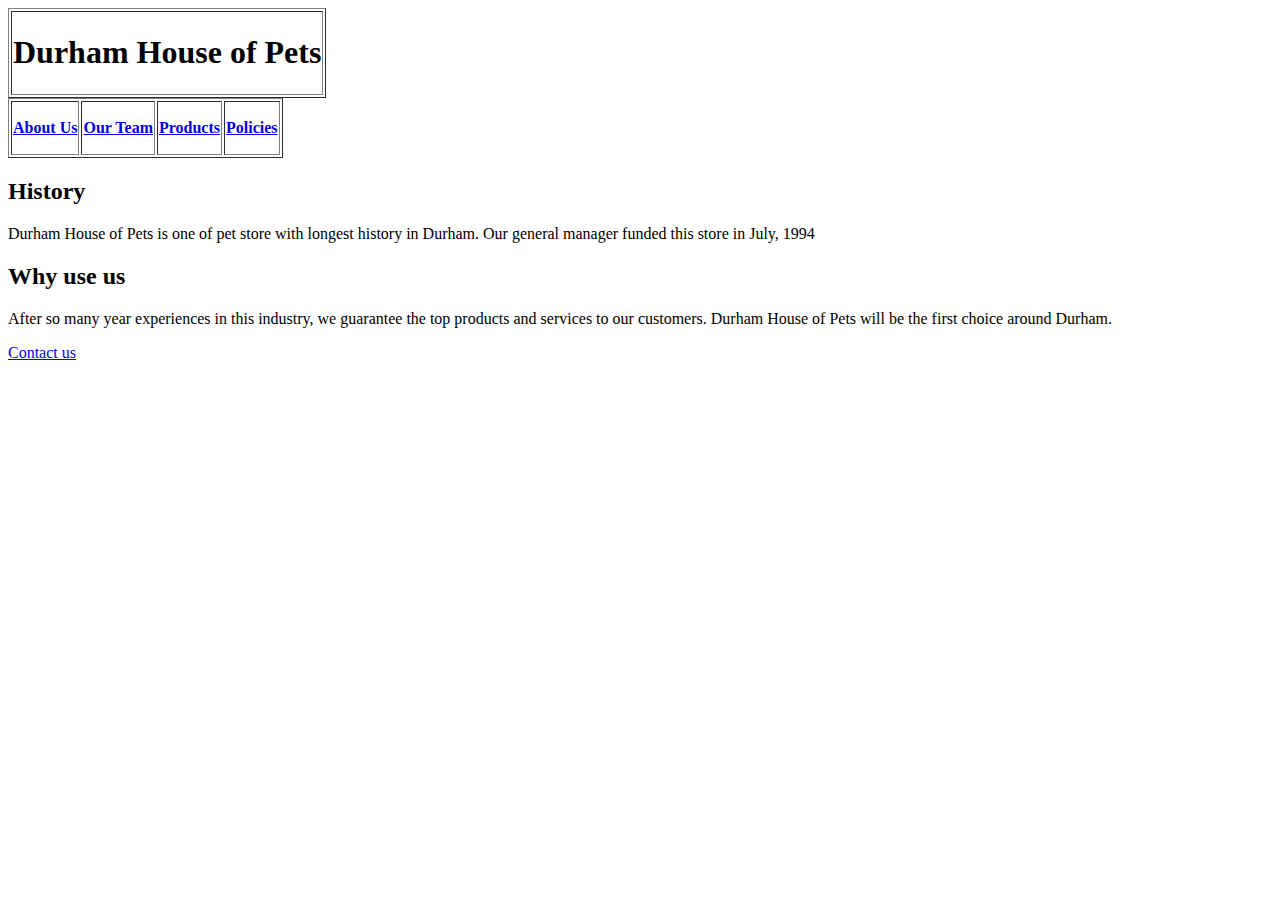
==== index.html @ 393c505a "Add files via upload" ====
<!DOCTYPE html>

<html>
<head>
    <title>Durham House of Pets</title>
    <link href="images/dhp.ico" rel="icon" type="image/x-icon" />
    <link href="css/dhp.css" rel="stylesheet" />
</head>

<body>
    <table border="1">
        <tr>
            <td>
                <h1>Durham House of Pets</h1>
            </td>
        </tr>
    </table>
        <table border="1">
        <tr>
            <th>
                <a href="index.html"><p>About Us</p></a>
            </th>
            <th>
                <p><a href="employees.html">Our Team</a></p>
            </th>
            <th>
                <p><a href="products.html">Products</a></p>
            </th>
            <th>
                <p><a href="policies.html">Policies</a></p>
            </th>
        </tr>
    </table>
    <h2>History</h2>
        <p>Durham House of Pets is one of pet store with longest history in Durham. Our general manager funded this store in July, 1994</p>
    <h2>Why use us</h2>
        <p>After so many year experiences in this industry, we guarantee the top products and services to our customers. Durham House of Pets will be the first choice around Durham.</p>
</body>
<footer>
    <a href="contact_us.html"><p>Contact us</p></a>
</footer>
</html>
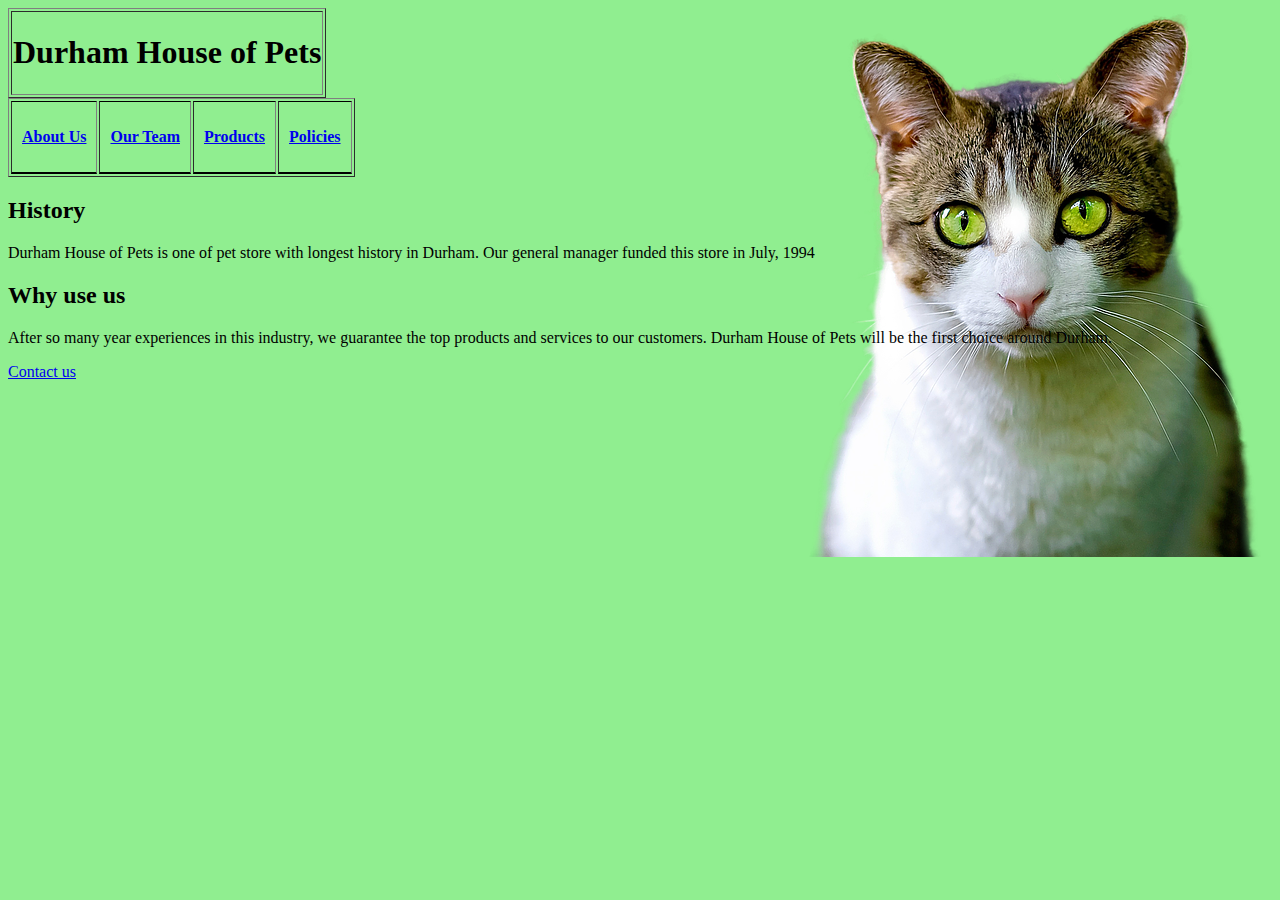
==== commit e9558982: "Add files via upload" ====
--- a/index.html
+++ b/index.html
@@ -4,7 +4,7 @@
 <head>
     <title>Durham House of Pets</title>
     <link href="images/dhp.ico" rel="icon" type="image/x-icon" />
-    <link href="css/dhp.css" rel="stylesheet" />
+    <link href="dhp.css" rel="stylesheet" />
 </head>
 
 <body>
--- a/dhp.css
+++ b/dhp.css
@@ -0,0 +1,37 @@
+body {
+	background-color:lightgreen;
+    background-image: url("paper.png");
+    background-repeat: no-repeat;
+    background-position: right top;
+}
+
+h1 {
+	color: #000000;
+	text-align: center;
+	font-family: "Times New Roman", Georgia, Serif;
+}
+
+th {
+	color: #000000;
+	font-family: "Times New Roman", Georgia, Serif;
+	padding: 10px 10px 10px;
+	border-top: 1px solid #000000;
+	border-bottom: 2px solid #000000;
+}
+
+th:hover {
+	background-color:#993300;
+}
+
+p {
+	font-family: "Times New Roman", Georgia, Serif;
+}
+
+h2 {
+	color: #000000;
+	font-family: "Times New Roman", Georgia, Serif;
+}
+
+td {
+	text-align: center;
+}
